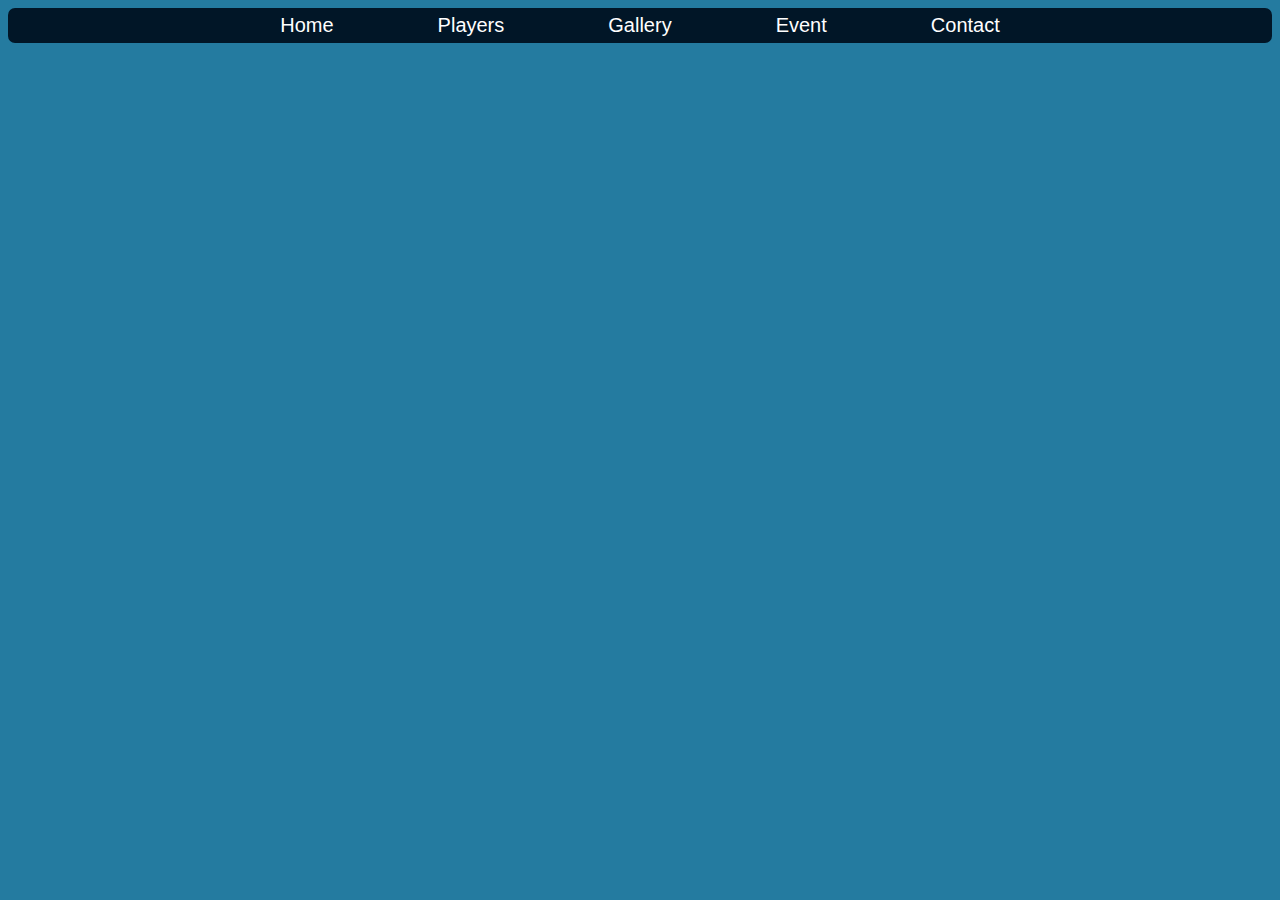
==== index.html @ 7d1b09c1 "football site" ====
<!DOCTYPE html>
<html lang="en">
<head>
	<meta charset="UTF-8">
	<meta name="viewport" content="width=device-width, initial-scale=1.0">
	<title>Football Forever css</title>
	<link rel="stylesheet" href="index.css">
</head>
<body>
	<div class="navbar">
		<a href="#">Home</a>
		<a href="#">Players</a>
		
		<div class="dropdown-container">
			<a href="#">Gallery</a>
		    <div class="dropdown-content">
		    	<a href="#">Photo</a>
		        <a href="#">Video</a>
		    </div>

		</div>
		<div class="dropdown-container">
			<a href="#">Event</a>
			<div class="dropdown-content">
				<a href="#">VOTE</a>
		        <a href="#">World Cup</a>
	        	<a href="#">Copa America</a>
		        <a href="#">Euro 2020</a>
			</div>
		</div>	
		<div class="dropdown-container">
			<a href="#">Contact</a>
			<div class="dropdown-content">
				<a href="https://www.facebook.com/jab.eeed/">Facebook</a>
				<a href="https://www.instagram.com/jab_eed/">Instagram</a>
			</div>
			
		</div>
		
	</div>
</body>
</html>
---- index.css ----
body{
	background-color: #247ba0;
}

.navbar{
	background-color: #011627;
	padding: 6px 17px;
	text-align: center;
	border-radius: 7px;
}

.navbar a{
	color: white;
	text-decoration: none;
	font-size: 20px;
	font-family: sans-serif;
	padding: 10px 50px;
	cursor: pointer;
}

.dropdown-container{
	display: inline;
	position: relative;
}

.dropdown-content{
	position: absolute;
	top: 27px;
	right: 0px;
	background-color: #011627;
	text-align: center;
	font-family: sans-serif;
	border-radius: 15px;
	min-height: 0px;
	display: none;
}

.dropdown-content a{
	font-size: 15px;
	display: block;
	color: white;
	box-shadow: inset 0 0 0 0 #f9e506;
	transition: ease-out 0.3s;
	outline: none;
}

.dropdown-content a:hover{
	background-color: #264653;
	padding: 15px;
	font-size: 18px;
	box-shadow: inset 300px 0 0 0 #f7e506;
	color: #ff165d;
}

.dropdown-container:hover .dropdown-content{
	display: block;
}
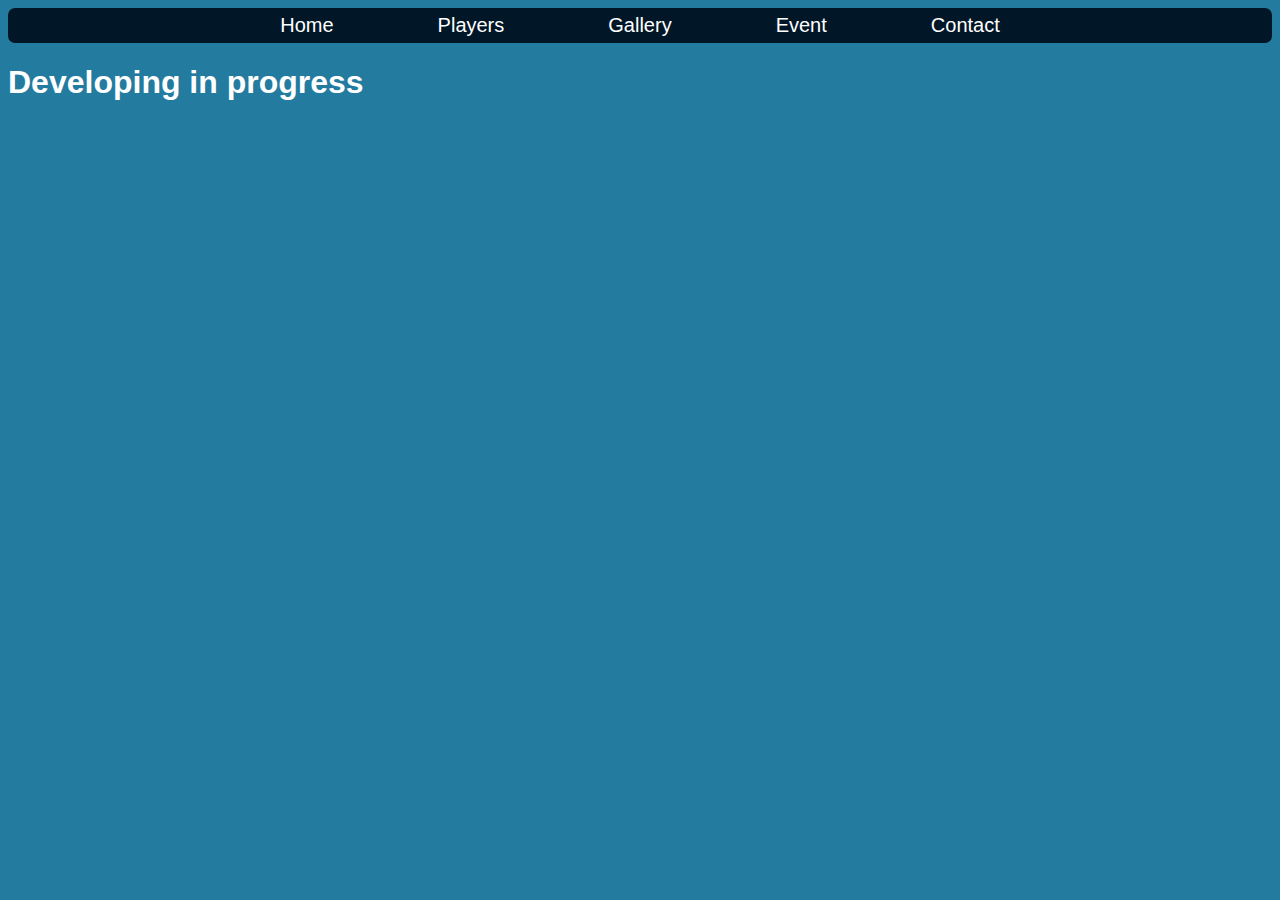
==== commit 72b3eeba: "develop" ====
--- a/index.html
+++ b/index.html
@@ -8,13 +8,13 @@
 </head>
 <body>
 	<div class="navbar">
-		<a href="#">Home</a>
+		<a href="index.html">Home</a>
 		<a href="#">Players</a>
 		
 		<div class="dropdown-container">
 			<a href="#">Gallery</a>
 		    <div class="dropdown-content">
-		    	<a href="#">Photo</a>
+		    	<a href="photo.html">Photo</a>
 		        <a href="#">Video</a>
 		    </div>
 
@@ -24,19 +24,22 @@
 			<div class="dropdown-content">
 				<a href="#">VOTE</a>
 		        <a href="#">World Cup</a>
-	        	<a href="#">Copa America</a>
+	        	<a href="copa.html">Copa America</a>
 		        <a href="#">Euro 2020</a>
 			</div>
 		</div>	
 		<div class="dropdown-container">
 			<a href="#">Contact</a>
 			<div class="dropdown-content">
-				<a href="https://www.facebook.com/jab.eeed/">Facebook</a>
-				<a href="https://www.instagram.com/jab_eed/">Instagram</a>
+				<a href="https://www.facebook.com/jab.eeed/" target="_blank">Facebook</a>
+				<a href="https://www.instagram.com/jab_eed/" target="_blank">Instagram</a>
 			</div>
 			
 		</div>
 		
 	</div>
+
+	<h1>Developing in progress</h1>
+
 </body>
 </html>
--- a/index.css
+++ b/index.css
@@ -55,3 +55,8 @@
 .dropdown-container:hover .dropdown-content{
 	display: block;
 }
+
+h1{
+	color: white;
+	font-family: sans-serif;
+}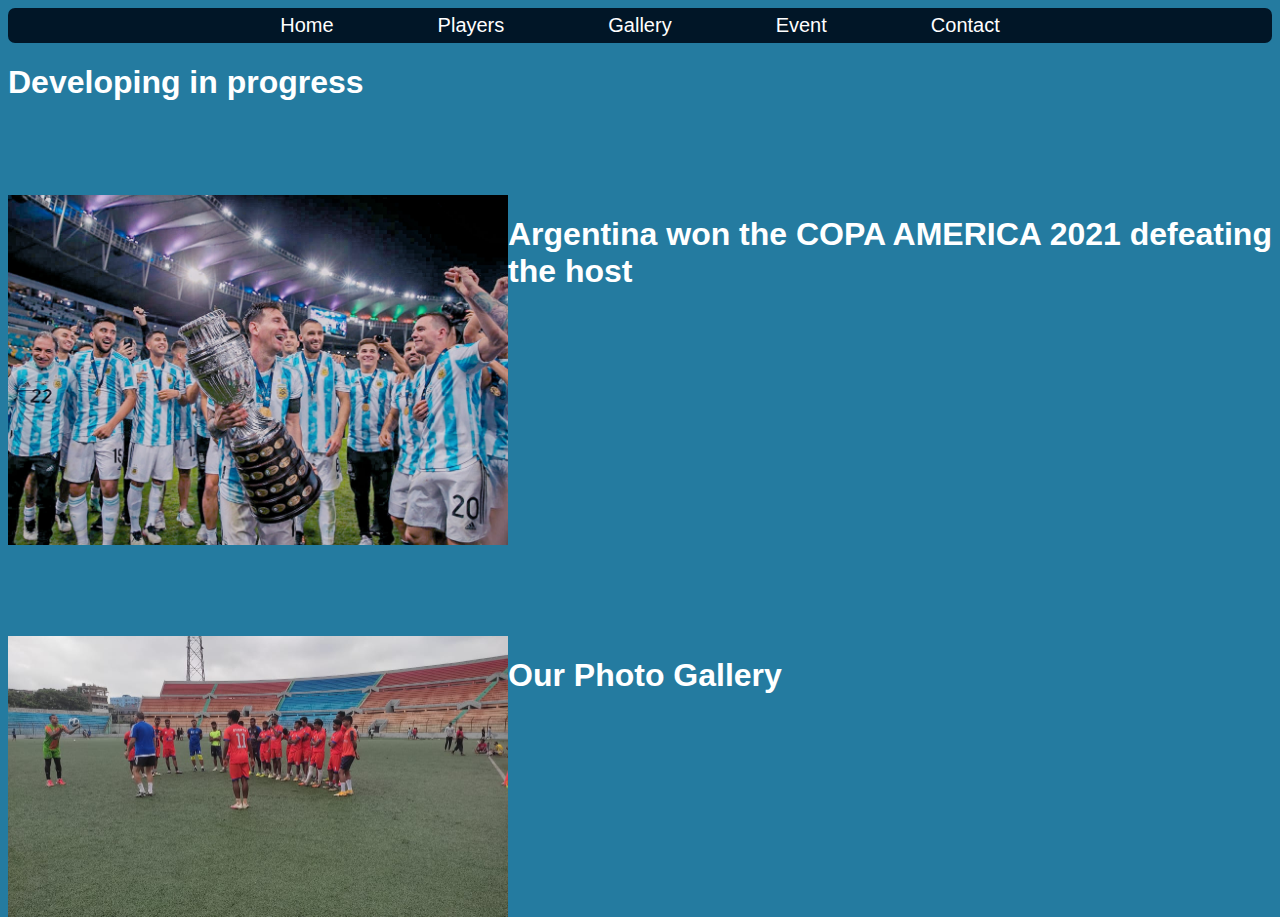
==== commit 30f4d325: "index new items" ====
--- a/index.html
+++ b/index.html
@@ -40,6 +40,14 @@
 	</div>
 
 	<h1>Developing in progress</h1>
-
+	<br>
+	<br>
+	<br>
+	<br>
+	<a href="copa.html"><img src="img/argentinacopa.jpg" width="500px" align="left"></a>
+	<h1><a class="copatext" href="copa.html">Argentina won the COPA AMERICA 2021 defeating the host</a></h1>
+	<br><br><br><br><br><br><br><br><br><br><br><br><br><br><br><br><br><br>
+	<a href="photo.html"><img src="img/clubteam.jpg" align="left" width="500px"></a>
+	<h1><a class="photogallery" href="photo.html">Our Photo Gallery</a></h1>
 </body>
 </html>
--- a/index.css
+++ b/index.css
@@ -59,4 +59,14 @@
 h1{
 	color: white;
 	font-family: sans-serif;
+}
+
+.copatext{
+	color: white;
+	text-decoration: none;
+}
+
+.photogallery{
+	color: white;
+	text-decoration: none;
 }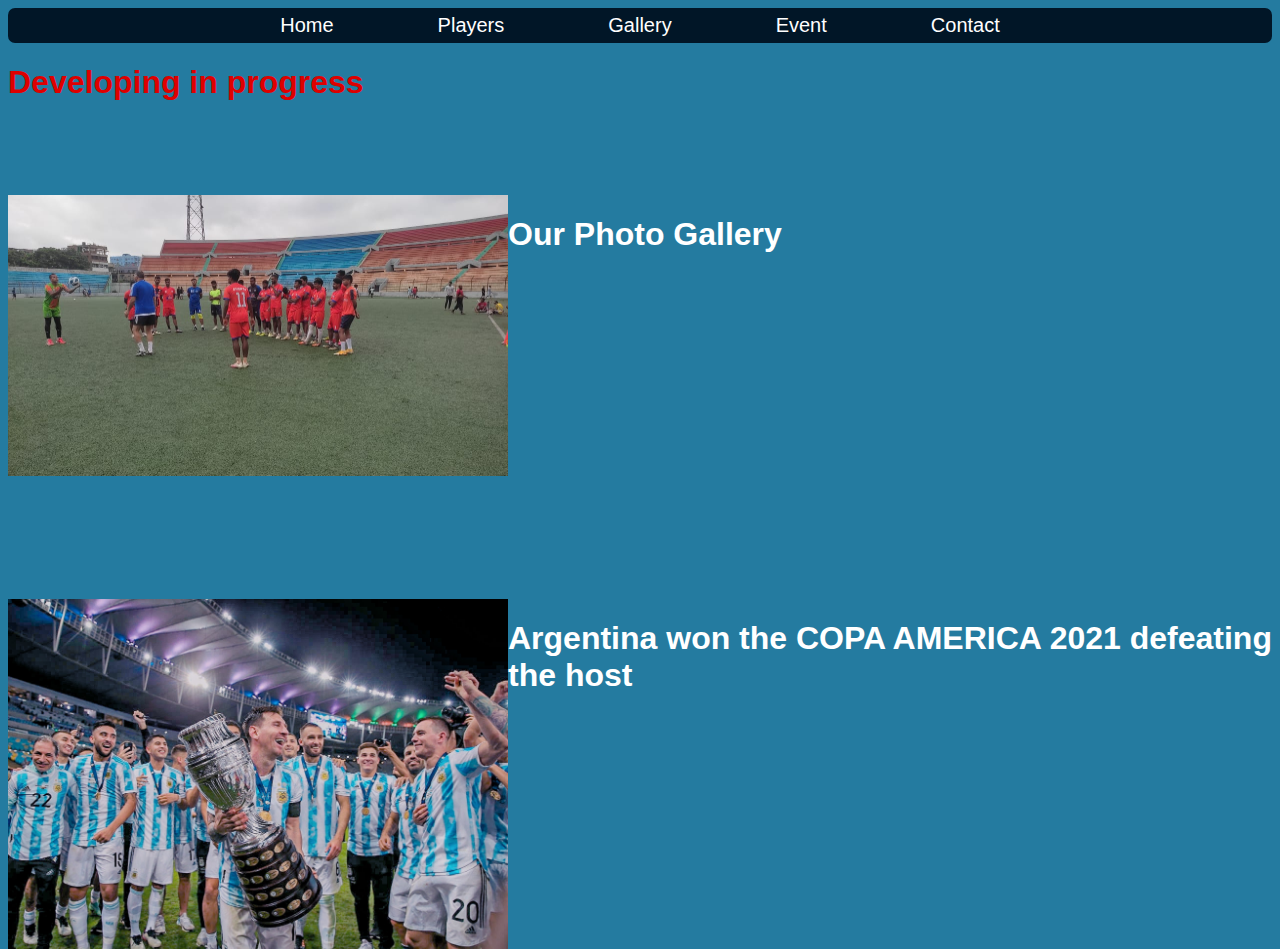
==== commit 97ee34eb: "master" ====
--- a/index.html
+++ b/index.html
@@ -44,10 +44,13 @@
 	<br>
 	<br>
 	<br>
+	<a href="photo.html"><img src="img/clubteam.jpg" align="left" width="500px"></a>
+	<h1><a class="photogallery" href="photo.html">Our Photo Gallery</a></h1>
+
+	<br><br><br><br><br><br><br><br><br><br><br><br><br><br><br><br><br><br>
+
 	<a href="copa.html"><img src="img/argentinacopa.jpg" width="500px" align="left"></a>
 	<h1><a class="copatext" href="copa.html">Argentina won the COPA AMERICA 2021 defeating the host</a></h1>
-	<br><br><br><br><br><br><br><br><br><br><br><br><br><br><br><br><br><br>
-	<a href="photo.html"><img src="img/clubteam.jpg" align="left" width="500px"></a>
-	<h1><a class="photogallery" href="photo.html">Our Photo Gallery</a></h1>
+
 </body>
 </html>
--- a/index.css
+++ b/index.css
@@ -57,7 +57,7 @@
 }
 
 h1{
-	color: white;
+	color: #de0000;
 	font-family: sans-serif;
 }
 
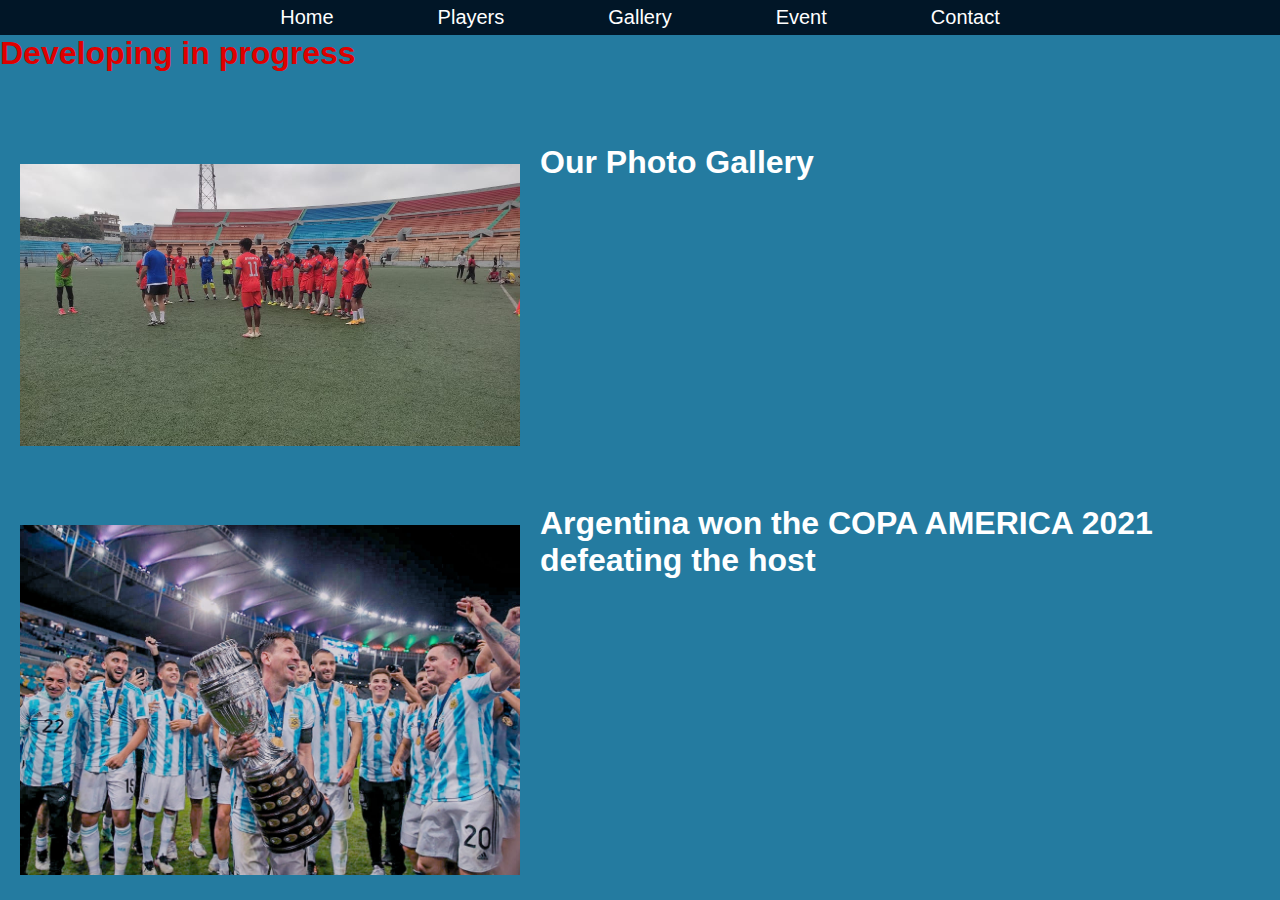
==== commit e37471e8: "Hh" ====
--- a/index.html
+++ b/index.html
@@ -3,7 +3,7 @@
 <head>
 	<meta charset="UTF-8">
 	<meta name="viewport" content="width=device-width, initial-scale=1.0">
-	<title>Football Forever css</title>
+	<title>Football Forever</title>
 	<link rel="stylesheet" href="index.css">
 </head>
 <body>
@@ -40,16 +40,15 @@
 	</div>
 
 	<h1>Developing in progress</h1>
-	<br>
-	<br>
-	<br>
-	<br>
-	<a href="photo.html"><img src="img/clubteam.jpg" align="left" width="500px"></a>
+
+	<br><br><br><br>
+
+	<a href="photo.html"><img class="clubplayer" src="img/clubteam.jpg" align="left" width="500px"></a>
 	<h1><a class="photogallery" href="photo.html">Our Photo Gallery</a></h1>
 
 	<br><br><br><br><br><br><br><br><br><br><br><br><br><br><br><br><br><br>
 
-	<a href="copa.html"><img src="img/argentinacopa.jpg" width="500px" align="left"></a>
+	<a href="copa.html"><img class="argentinacopa" src="img/argentinacopa.jpg" width="500px" align="left"></a>
 	<h1><a class="copatext" href="copa.html">Argentina won the COPA AMERICA 2021 defeating the host</a></h1>
 
 </body>
--- a/index.css
+++ b/index.css
@@ -1,3 +1,8 @@
+*{
+	margin: 0;
+	padding: 0;
+}
+
 body{
 	background-color: #247ba0;
 }
@@ -6,7 +11,6 @@
 	background-color: #011627;
 	padding: 6px 17px;
 	text-align: center;
-	border-radius: 7px;
 }
 
 .navbar a{
@@ -30,7 +34,7 @@
 	background-color: #011627;
 	text-align: center;
 	font-family: sans-serif;
-	border-radius: 15px;
+	border-radius: 10px;
 	min-height: 0px;
 	display: none;
 }
@@ -69,4 +73,14 @@
 .photogallery{
 	color: white;
 	text-decoration: none;
+}
+
+.clubplayer{
+	margin: 10px;
+	padding: 10px;
+}
+
+.argentinacopa{
+	margin: 10px;
+	padding: 10px;
 }